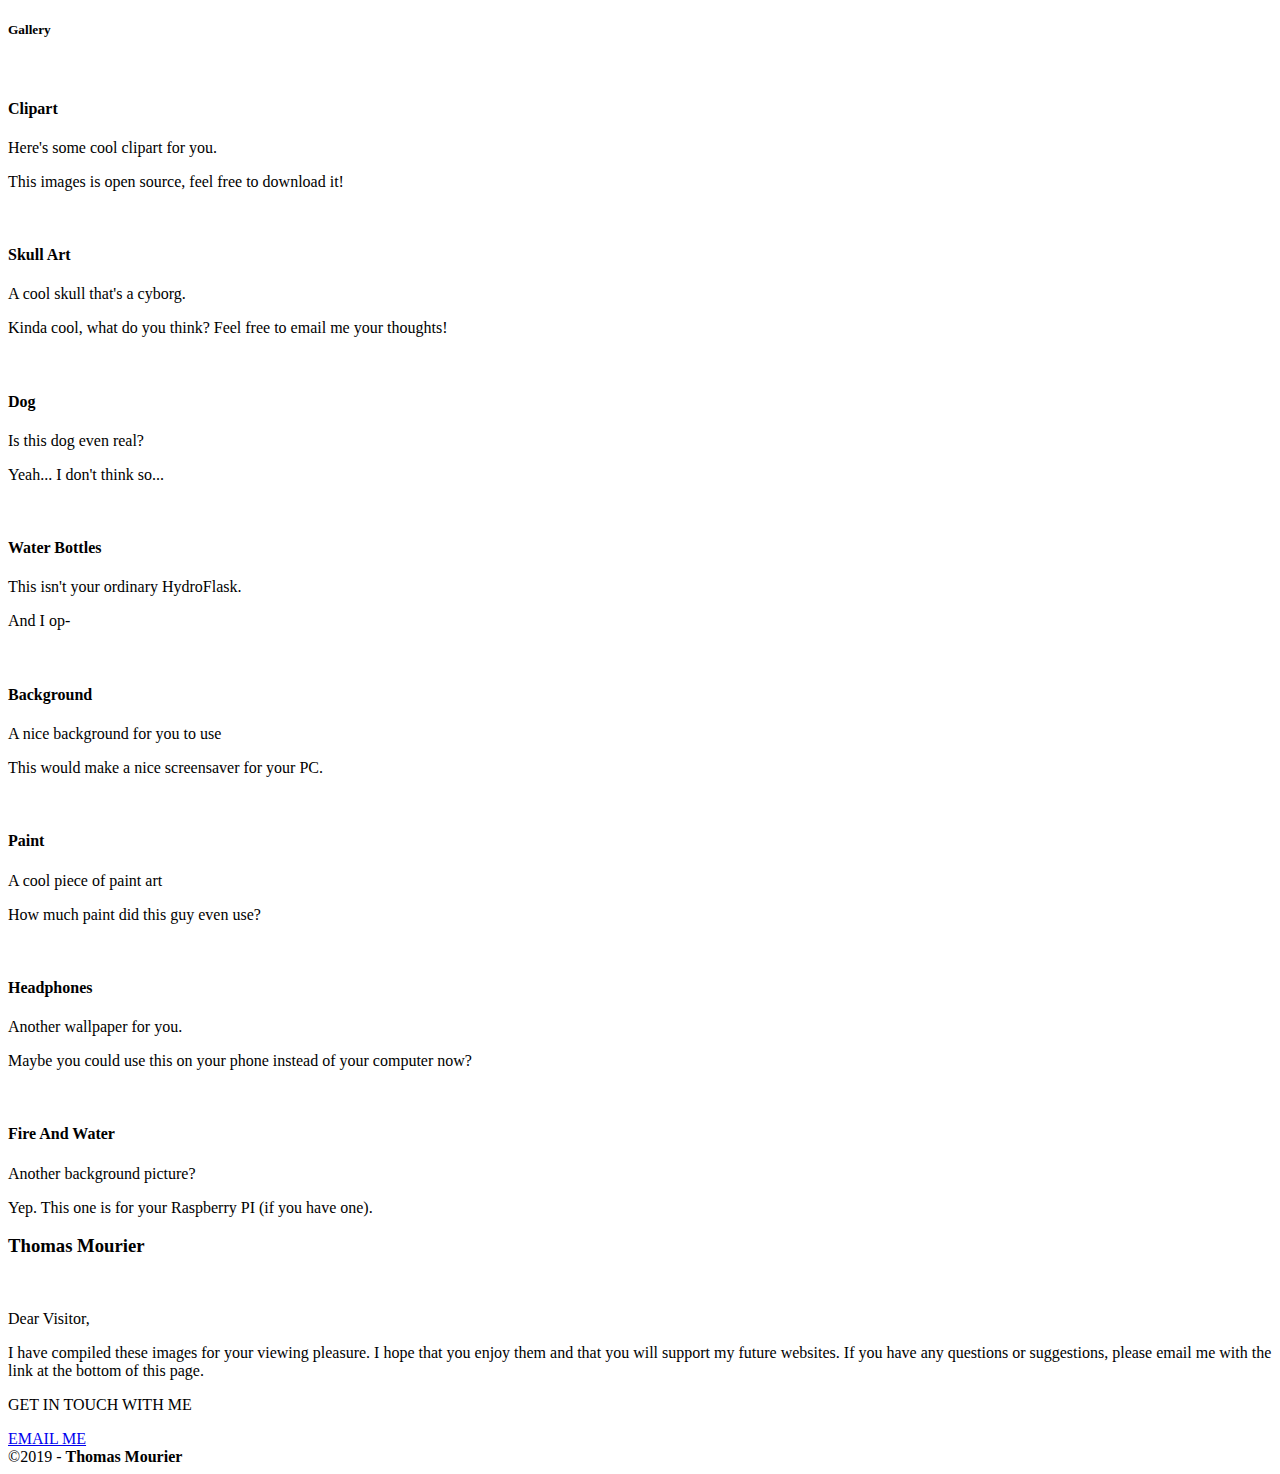
==== index.html @ 3208f974 "edit" ====
<!DOCTYPE HTML>
<html>
<head>
<meta charset="utf-8">
<meta http-equiv="X-UA-Compatible" content="IE=edge">
<meta name="viewport" content="width=device-width, initial-scale=1">
<title>Cool Pictures</title>
<link href="css/simpleGridTemplate.css" rel="stylesheet" type="text/css">
</head>
<body>
<!-- Main Container -->
<div class="container"> 
  <!-- Header -->
  <header class="header">
    <h5 class="logo" style="align-content: center">Gallery</h5>
  </header>
  <!-- Hero Section -->
	<div class="gallery">
    <div class="thumbnail"> <a href="#"><img src="images/clipart.jpg" alt="" width="2000" class="cards"/></a>
      <h4>Clipart</h4>
      <p class="tag">Here's some cool clipart for you.</p>
      <p class="text_column">This images is open source, feel free to download it!</p>
    </div>
    <div class="thumbnail"> <a href="#"><img src="images/skull.jpg" alt="" width="2000" class="cards"/></a>
      <h4>Skull Art</h4>
      <p class="tag">A cool skull that's a cyborg.</p>
      <p class="text_column">Kinda cool, what do you think? Feel free to email me your thoughts!</p>
    </div>
    <div class="thumbnail"> <a href="#"><img src="images/dog.jpg" alt="" width="2000" class="cards"/></a>
      <h4>Dog</h4>
      <p class="tag">Is this dog even real?</p>
      <p class="text_column">Yeah... I don't think so...</p>
    </div>
    <div class="thumbnail"> <a href="#"><img src="images/water_bottles.jpg" alt="" width="2000" class="cards"/></a>
      <h4>Water Bottles</h4>
      <p class="tag">This isn't your ordinary HydroFlask.</p>
      <p class="text_column">And I op-</p>
    </div>
  </div>
  <div class="gallery">
    <div class="thumbnail"> <a href="#"><img src="images/background.jpg" alt="" width="2000" class="cards"/></a>
      <h4>Background</h4>
      <p class="tag">A nice background for you to use</p>
      <p class="text_column">This would make a nice screensaver for your PC.</p>
    </div>
    <div class="thumbnail"> <a href="#"><img src="images/paint.jpg" alt="" width="2000" class="cards"/></a>
      <h4>Paint</h4>
      <p class="tag">A cool piece of paint art</p>
      <p class="text_column">How much paint did this guy even use?</p>
    </div>
    <div class="thumbnail"> <a href="#"><img src="images/headphones.jpg" alt="" width="2000" class="cards"/></a>
      <h4>Headphones</h4>
      <p class="tag">Another wallpaper for you.</p>
      <p class="text_column">Maybe you could use this on your phone instead of your computer now?</p>
    </div>
    <div class="thumbnail"> <a href="#"><img src="images/fire.jpg" alt="" width="2000" class="cards"/></a>
      <h4>Fire And Water</h4>
      <p class="tag">Another background picture?</p>
      <p class="text_column">Yep. This one is for your Raspberry PI (if you have one).</p>
    </div>
  </div>
  <section class="intro">
    <div class="column">
      <h3>Thomas Mourier</h3>
      <img src="/images/fists.jpg" alt="" class="profile"> </div>
    <div class="column">
		<p><div>Dear Visitor,</div></p>
      <p>I have compiled these images for your viewing pleasure. I hope that you enjoy them and that you will support my future websites. If you have any questions or suggestions, please email me with the link at the bottom of this page.</p>
    </div>
  </section>
  <!-- Stats Gallery Section -->
  
  <!-- Footer Section -->
  <footer id="contact">
    <p class="hero_header">GET IN TOUCH WITH ME</p>
	  <a href="contact.html"><div class="button">EMAIL ME</div></a>
  </footer>
  <!-- Copyrights Section -->
  <div class="copyright">&copy;2019 - <strong>Thomas Mourier</strong></div>
</div>
<!-- Main Container Ends -->
</body>
</html>
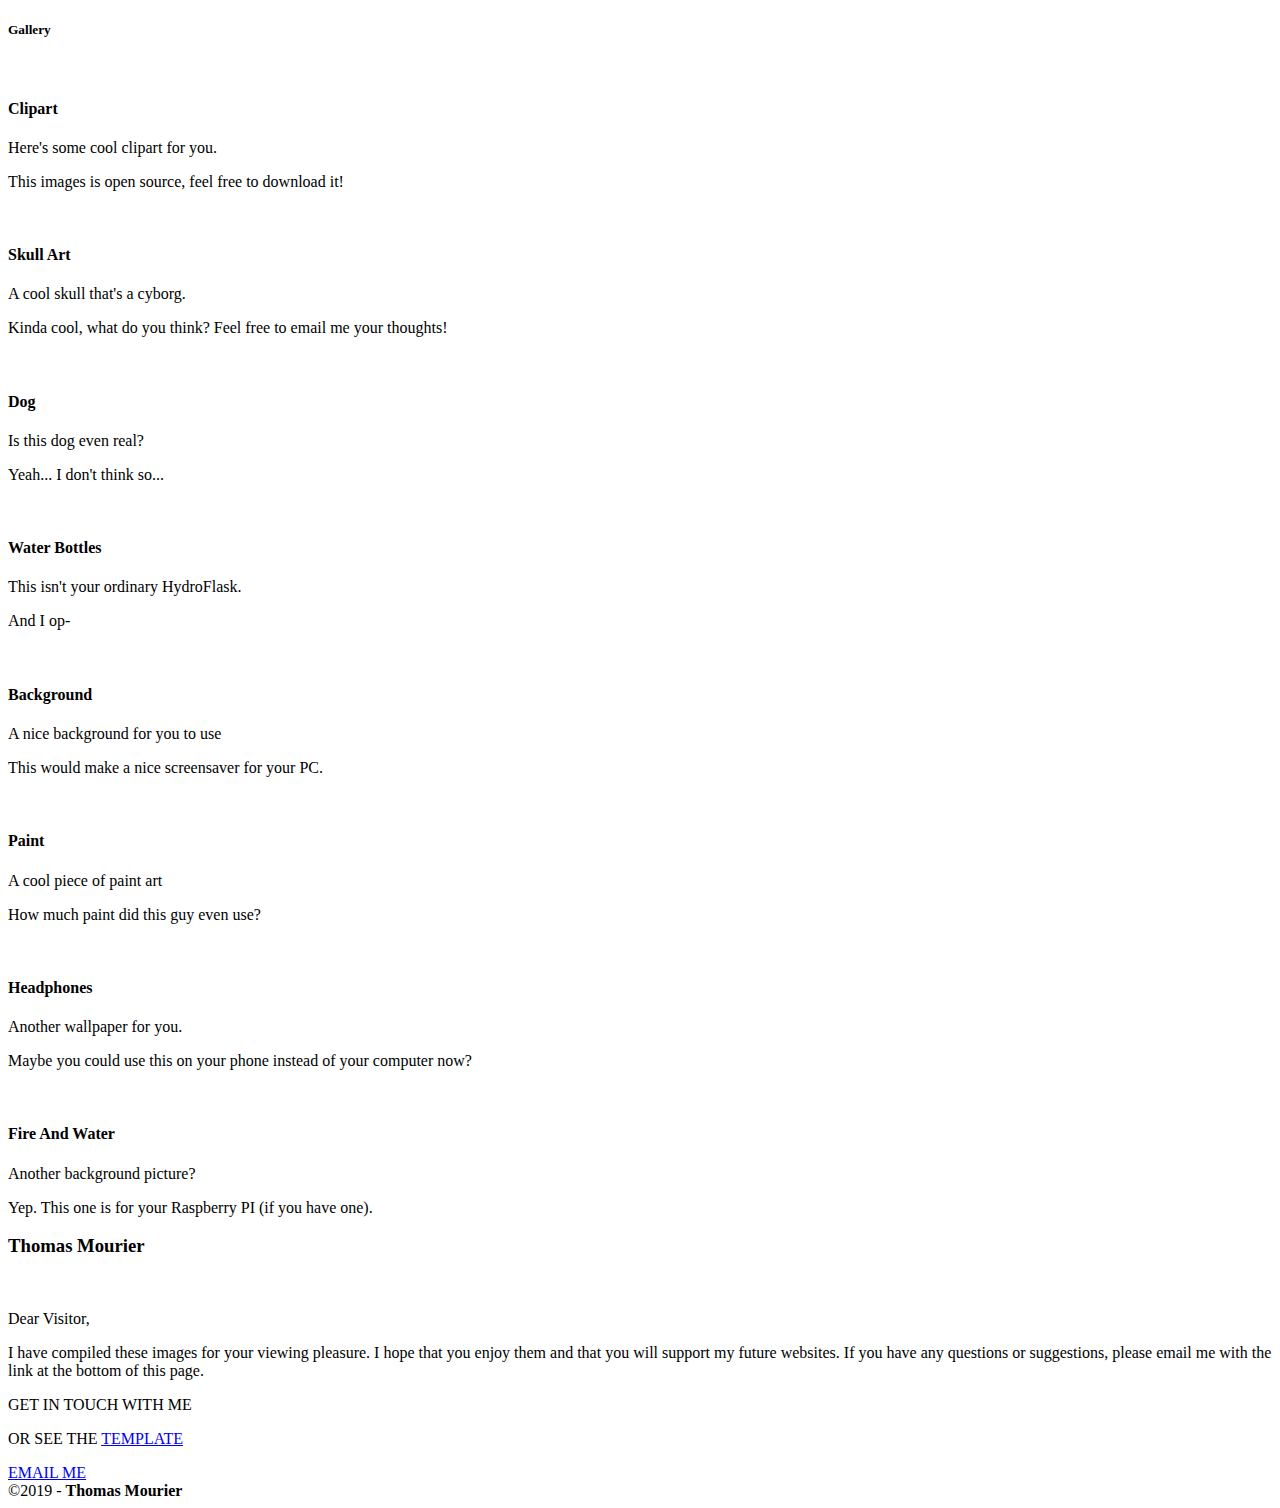
==== commit dd1f2285: "modified" ====
--- a/index.html
+++ b/index.html
@@ -1,4 +1,5 @@
 <!DOCTYPE HTML>
+<!-- THE SOFTWARE IS PROVIDED "AS IS", WITHOUT WARRANTY OF ANY KIND, EXPRESS OR IMPLIED, INCLUDING BUT NOT LIMITED TO THE WARRANTIES OF MERCHANTABILITY, FITNESS FOR A PARTICULAR PURPOSE AND NONINFRINGEMENT. IN NO EVENT SHALL THE AUTHORS OR COPYRIGHT HOLDERS BE LIABLE FOR ANY CLAIM, DAMAGES OR OTHER LIABILITY, WHETHER IN AN ACTION OF CONTRACT, TORT OR OTHERWISE, ARISING FROM, OUT OF OR IN CONNECTION WITH THE SOFTWARE OR THE USE OR OTHER DEALINGS IN THE SOFTWARE. -->
 <html>
 <head>
 <meta charset="utf-8">
@@ -73,7 +74,8 @@
   <!-- Footer Section -->
   <footer id="contact">
     <p class="hero_header">GET IN TOUCH WITH ME</p>
-	  <a href="contact.html"><div class="button">EMAIL ME</div></a>
+	  <p class="hero_header">OR SEE THE <a href="template.html">TEMPLATE</a></p>
+	  <a href="contact.html"><div class="button">EMAIL ME</div></a> 
   </footer>
   <!-- Copyrights Section -->
   <div class="copyright">&copy;2019 - <strong>Thomas Mourier</strong></div>
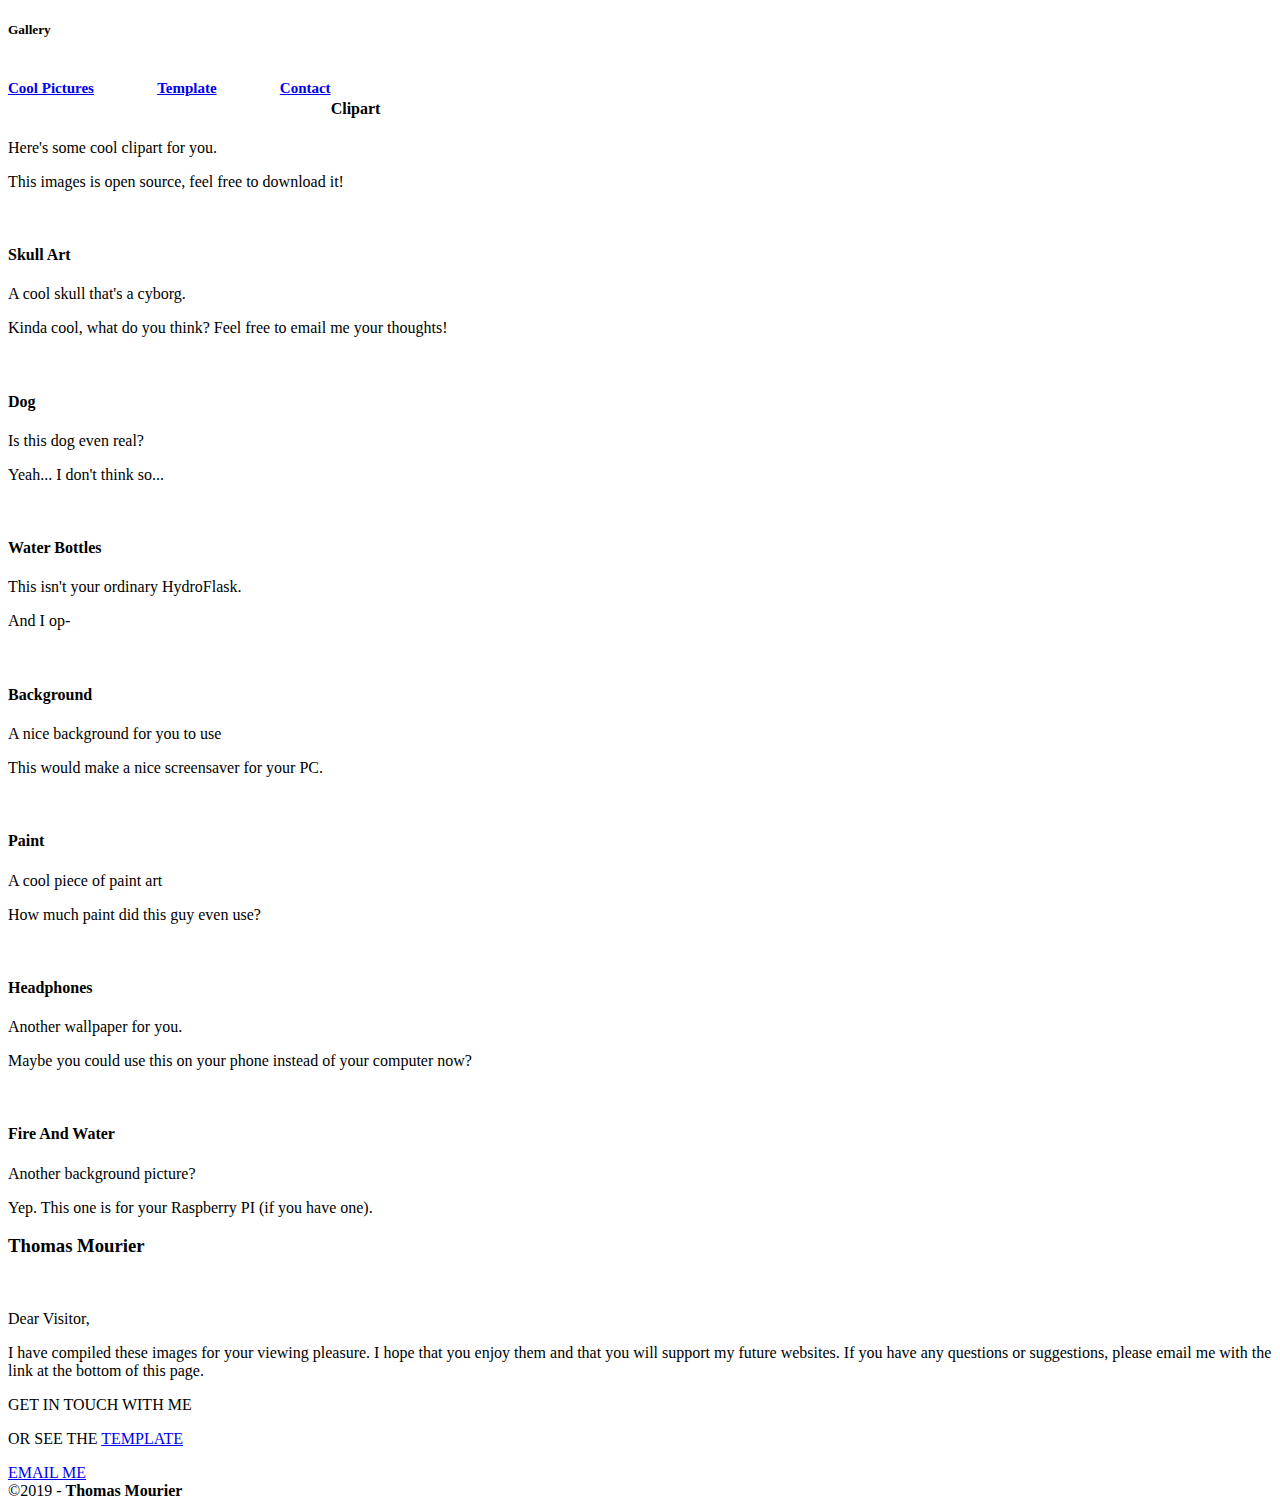
==== commit 982727f9: "add navigation" ====
--- a/index.html
+++ b/index.html
@@ -7,6 +7,19 @@
 <meta name="viewport" content="width=device-width, initial-scale=1">
 <title>Cool Pictures</title>
 <link href="css/simpleGridTemplate.css" rel="stylesheet" type="text/css">
+<style type="text/css">
+.navigation {
+    font-family: Cambria, "Hoefler Text", "Liberation Serif", Times, "Times New Roman", serif;
+    font-size: 15px;
+    float: left;
+    height: auto;
+}
+.buffer5 {
+    float: left;
+    height: auto;
+    width: 5%;
+}
+</style>
 </head>
 <body>
 <!-- Main Container -->
@@ -16,7 +29,17 @@
     <h5 class="logo" style="align-content: center">Gallery</h5>
   </header>
   <!-- Hero Section -->
-	<div class="gallery">
+  <div class="navigation"> <a href="/index.html">
+    <h4>Cool Pictures</h4>
+    </a> </div><div class="buffer5"><h4> </h4> </div>
+  <div class="navigation"><a href="template.html">
+    <h4>Template</h4>
+    </a> </div> 
+    <div class="buffer5"><h4> </h4> </div>
+  <div class="navigation"><a href="contact.html">
+    <h4>Contact</h4>
+      </a></div>
+  <div class="gallery">
     <div class="thumbnail"> <a href="#"><img src="images/clipart.jpg" alt="" width="2000" class="cards"/></a>
       <h4>Clipart</h4>
       <p class="tag">Here's some cool clipart for you.</p>
@@ -65,18 +88,21 @@
       <h3>Thomas Mourier</h3>
       <img src="/images/fists.jpg" alt="" class="profile"> </div>
     <div class="column">
-		<p><div>Dear Visitor,</div></p>
+      <p>
+      <div>Dear Visitor,</div>
+      </p>
       <p>I have compiled these images for your viewing pleasure. I hope that you enjoy them and that you will support my future websites. If you have any questions or suggestions, please email me with the link at the bottom of this page.</p>
     </div>
   </section>
-  <!-- Stats Gallery Section -->
+  <!-- Stats Gallery Section --> 
   
   <!-- Footer Section -->
   <footer id="contact">
     <p class="hero_header">GET IN TOUCH WITH ME</p>
-	  <p class="hero_header">OR SEE THE <a href="template.html">TEMPLATE</a></p>
-	  <a href="contact.html"><div class="button">EMAIL ME</div></a> 
-  </footer>
+    <p class="hero_header">OR SEE THE <a href="template.html">TEMPLATE</a></p>
+    <a href="contact.html">
+    <div class="button">EMAIL ME</div>
+    </a> </footer>
   <!-- Copyrights Section -->
   <div class="copyright">&copy;2019 - <strong>Thomas Mourier</strong></div>
 </div>
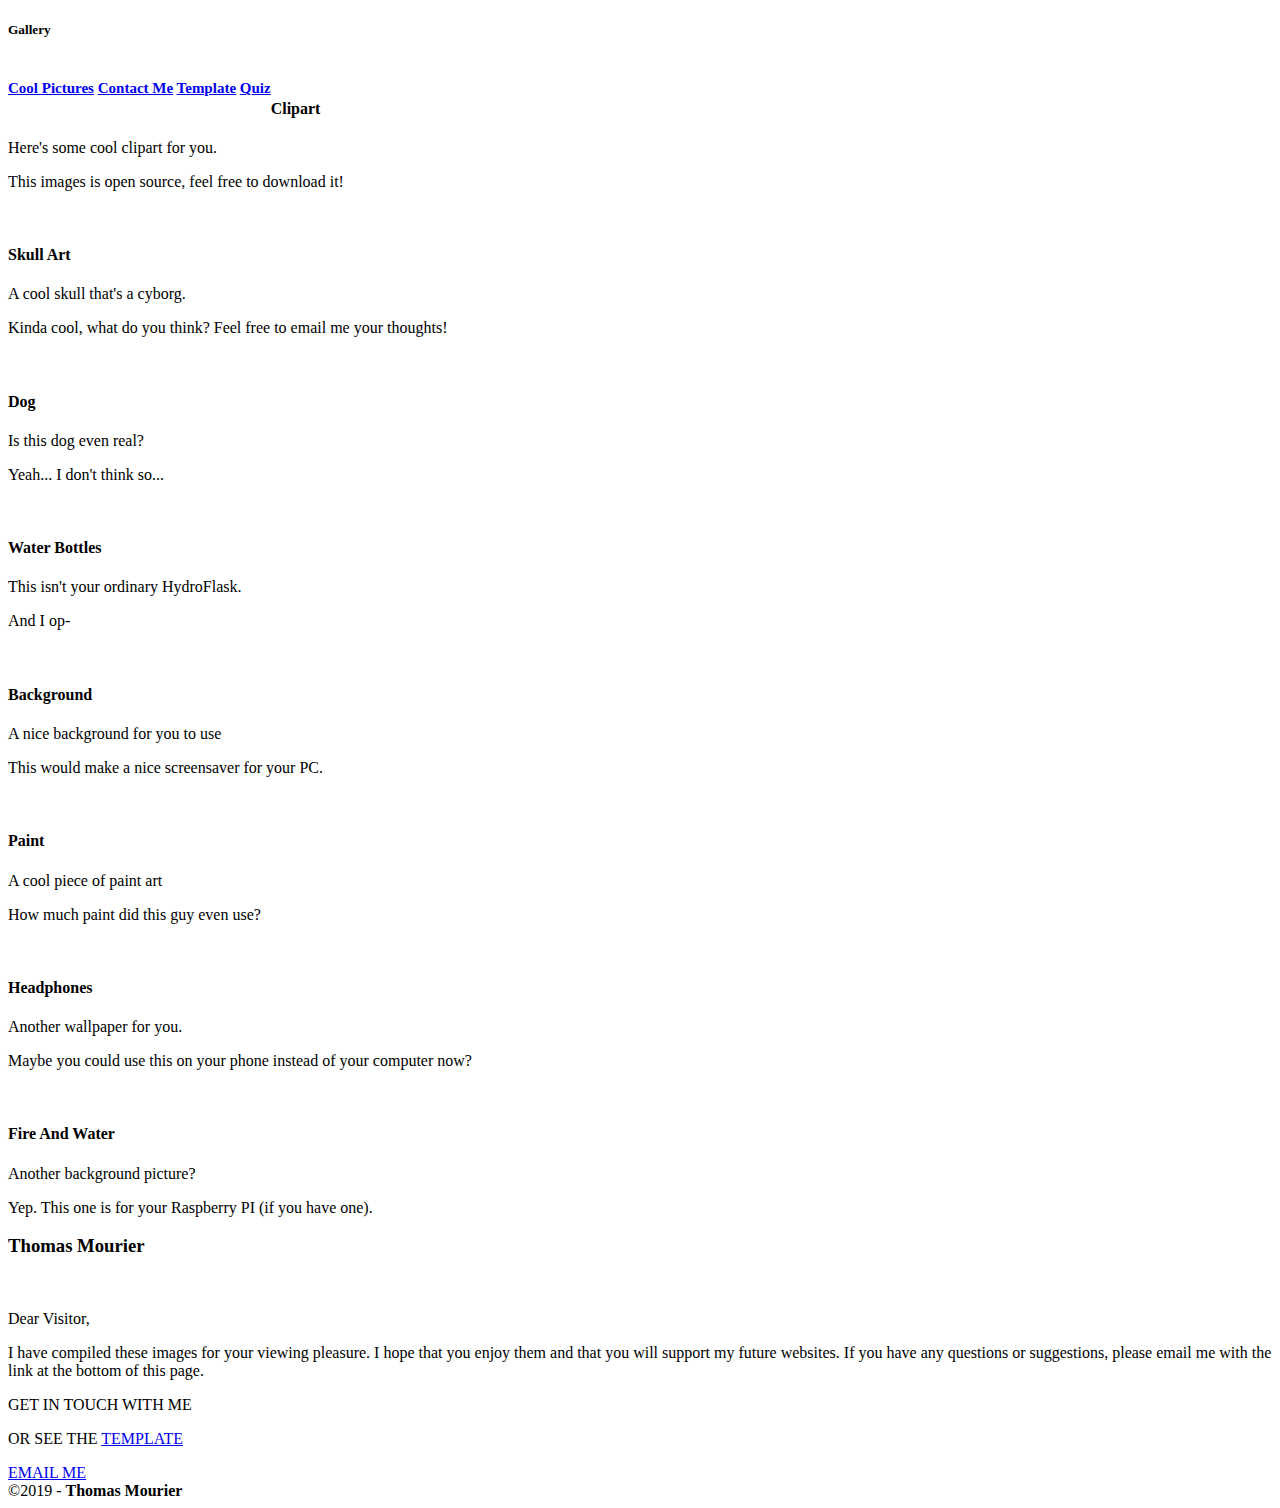
==== commit edf58c9c: "update" ====
--- a/index.html
+++ b/index.html
@@ -29,16 +29,8 @@
     <h5 class="logo" style="align-content: center">Gallery</h5>
   </header>
   <!-- Hero Section -->
-  <div class="navigation"> <a href="/index.html">
-    <h4>Cool Pictures</h4>
-    </a> </div><div class="buffer5"><h4> </h4> </div>
-  <div class="navigation"><a href="template.html">
-    <h4>Template</h4>
-    </a> </div> 
-    <div class="buffer5"><h4> </h4> </div>
-  <div class="navigation"><a href="contact.html">
-    <h4>Contact</h4>
-      </a></div>
+  <div class="navigation"> <h4><a href="/index.html">
+      Cool Pictures</a> <a href="contact.html">Contact Me</a> <a href="template.html">Template</a> <a href="quiz.html">Quiz</a></h4></div>
   <div class="gallery">
     <div class="thumbnail"> <a href="#"><img src="images/clipart.jpg" alt="" width="2000" class="cards"/></a>
       <h4>Clipart</h4>
@@ -88,10 +80,9 @@
       <h3>Thomas Mourier</h3>
       <img src="/images/fists.jpg" alt="" class="profile"> </div>
     <div class="column">
-      <p>
+      <p> </p>
       <div>Dear Visitor,</div>
-      </p>
-      <p>I have compiled these images for your viewing pleasure. I hope that you enjoy them and that you will support my future websites. If you have any questions or suggestions, please email me with the link at the bottom of this page.</p>
+<p>I have compiled these images for your viewing pleasure. I hope that you enjoy them and that you will support my future websites. If you have any questions or suggestions, please email me with the link at the bottom of this page.</p>
     </div>
   </section>
   <!-- Stats Gallery Section --> 
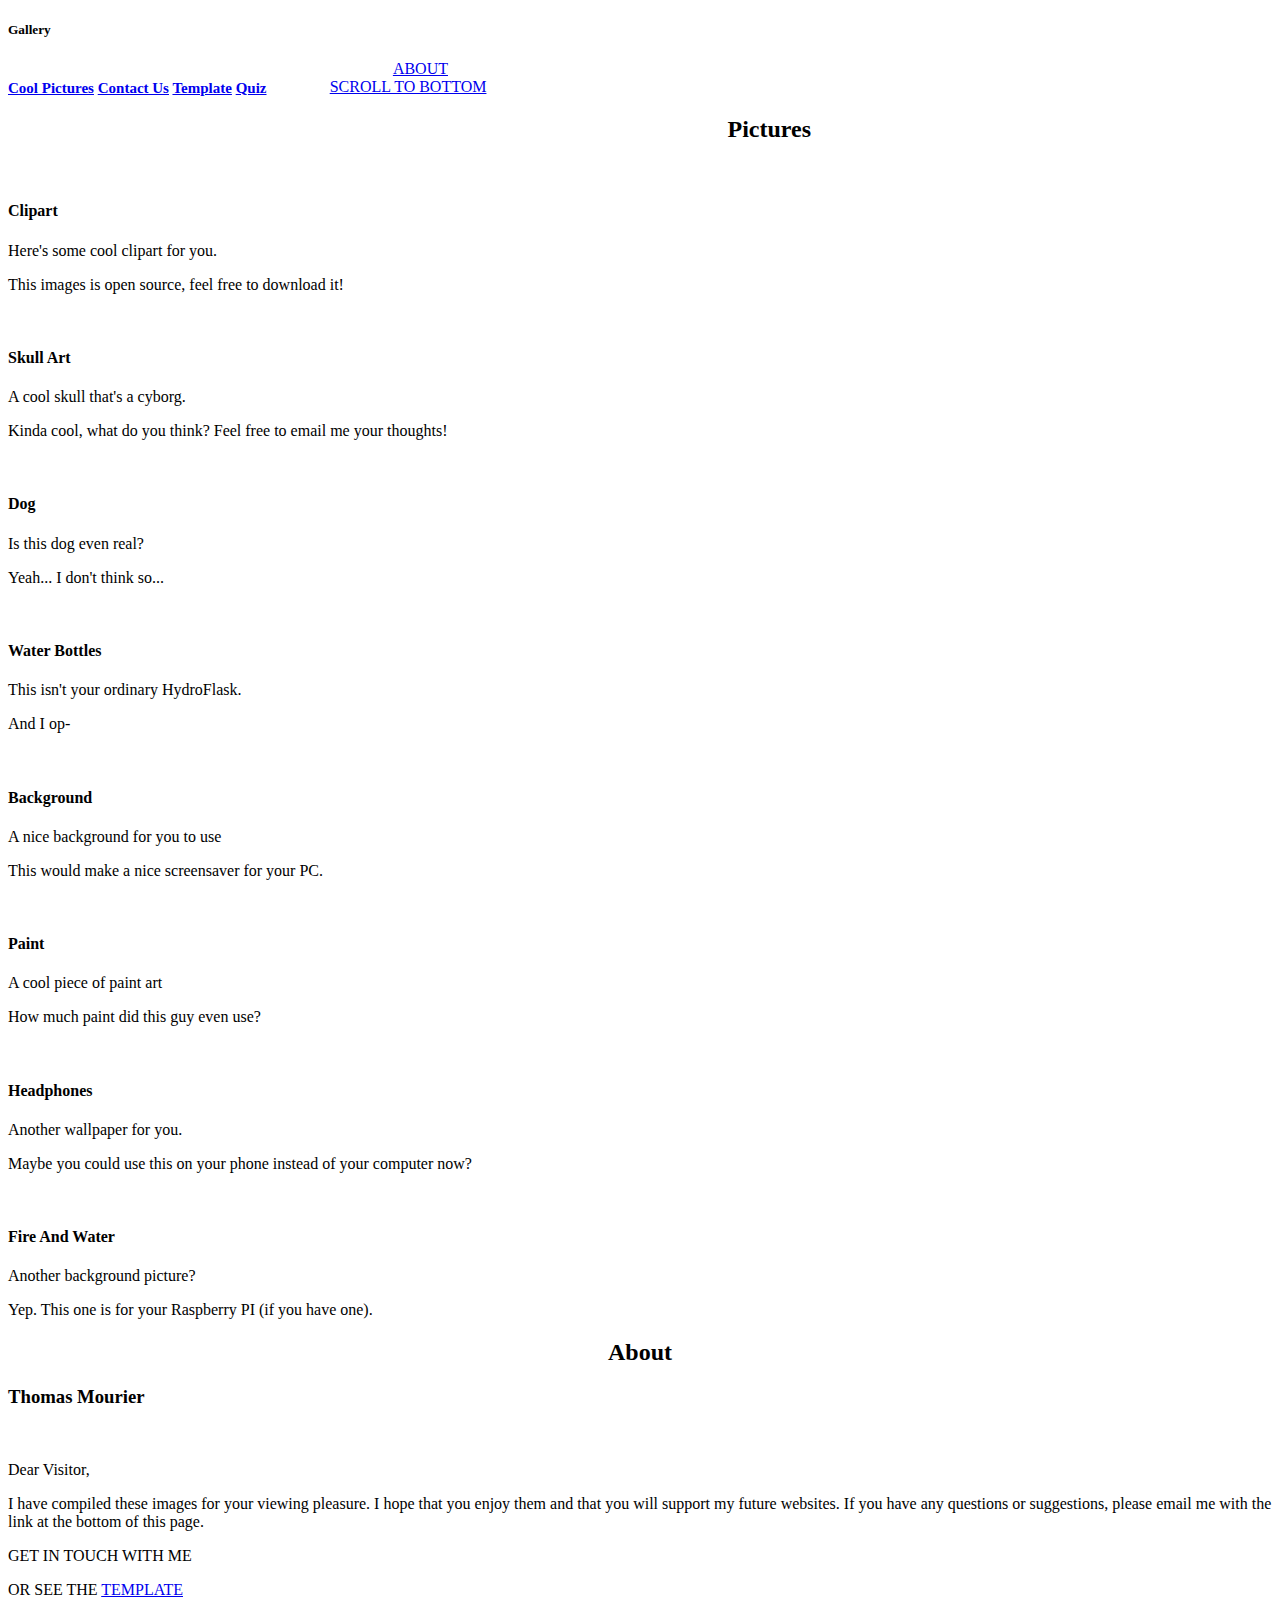
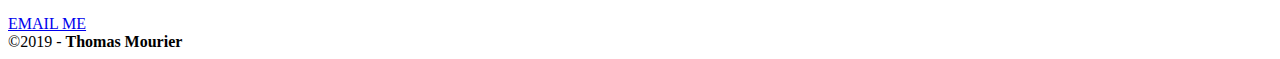
==== commit 5ab56675: "change link name" ====
--- a/index.html
+++ b/index.html
@@ -23,14 +23,25 @@
 </head>
 <body>
 <!-- Main Container -->
+
+<div class="navigation" align="right">
+  <nav> </nav>
+</div>
 <div class="container"> 
   <!-- Header -->
   <header class="header">
     <h5 class="logo" style="align-content: center">Gallery</h5>
-  </header>
-  <!-- Hero Section -->
-  <div class="navigation"> <h4><a href="/index.html">
-      Cool Pictures</a> <a href="contact.html">Contact Me</a> <a href="template.html">Template</a> <a href="quiz.html">Quiz</a></h4></div>
+</header>
+  <div class="navigation">
+    <h4><a href="/index.html"> Cool Pictures</a> <a href="contact.html">Contact Us</a> <a href="template.html">Template</a> <a href="quiz.html">Quiz</a></h4>
+  </div>
+  <div class="buffer5">
+    <p>&nbsp;&nbsp;</p>
+  </div>
+  <a href="#about">ABOUT </a><!-- Hero Section -->
+    <div class="buffer5">&nbsp;&nbsp;</div>
+    <div><a href="#contact"> SCROLL TO BOTTOM</a></div>
+    <h2 align="center">Pictures</h2>
   <div class="gallery">
     <div class="thumbnail"> <a href="#"><img src="images/clipart.jpg" alt="" width="2000" class="cards"/></a>
       <h4>Clipart</h4>
@@ -76,7 +87,8 @@
     </div>
   </div>
   <section class="intro">
-    <div class="column">
+      <h2 align="center">About</h2>
+    <div class="column" id="about">
       <h3>Thomas Mourier</h3>
       <img src="/images/fists.jpg" alt="" class="profile"> </div>
     <div class="column">
